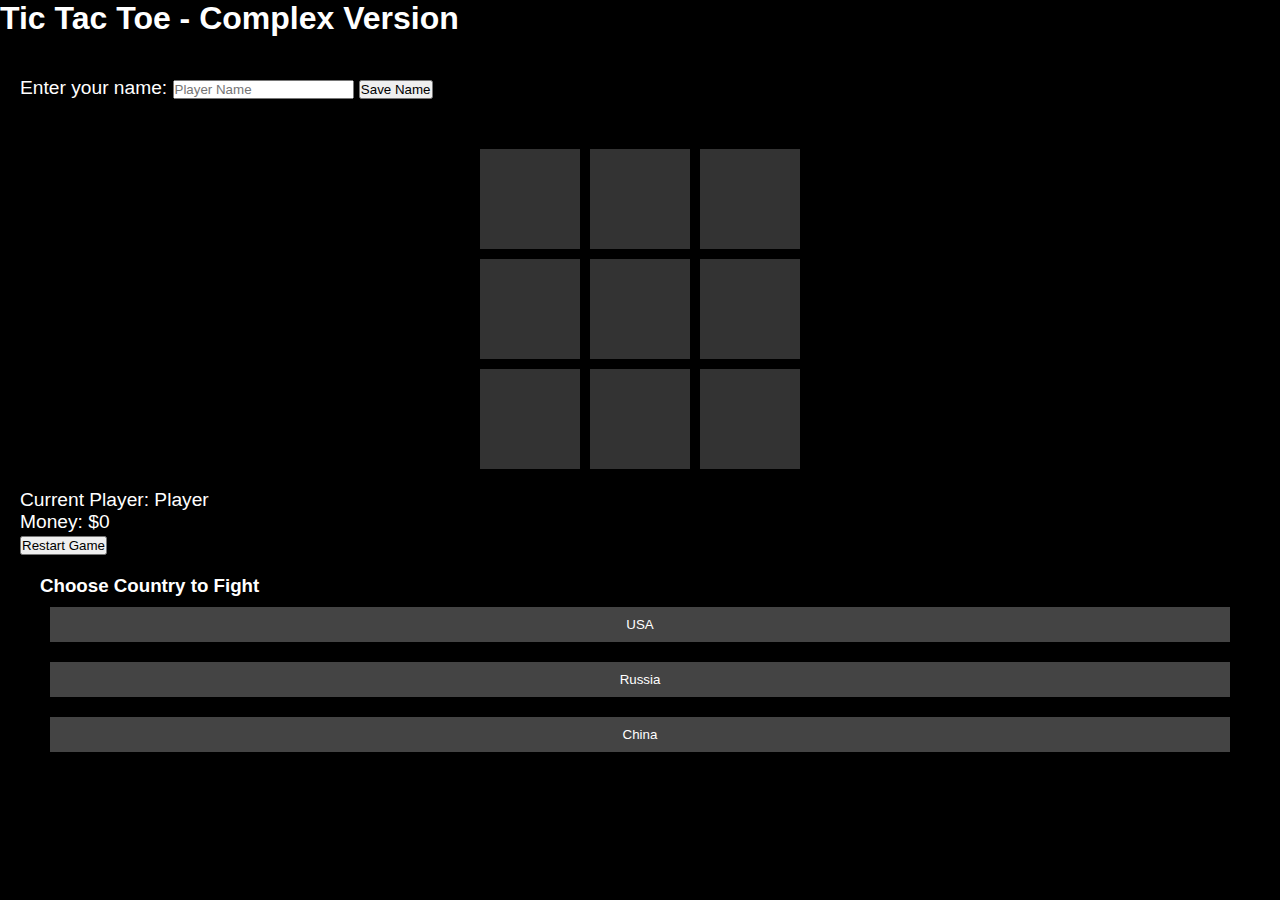
==== TicTacToe/index.html @ 37486c2c "Update index.html" ====
<!DOCTYPE html>
<html lang="en">
<head>
  <meta charset="UTF-8" />
  <meta name="viewport" content="width=device-width, initial-scale=1.0" />
  <title>Tic Tac Toe - Complex Version</title>
  <style>
    * { margin: 0; padding: 0; box-sizing: border-box; font-family: Arial, sans-serif; }
    body { background: black; color: white; display: flex; flex-direction: column; }
    .game-container { 
      overflow: auto; 
      height: 80vh; /* To allow scrolling */
      padding: 20px;
    }
    .board { 
      display: grid; 
      grid-template-columns: repeat(3, 100px); 
      grid-gap: 10px; 
      justify-content: center; 
      margin-top: 50px; 
    }
    .cell { 
      width: 100px; 
      height: 100px; 
      background: #333; 
      display: flex; 
      align-items: center; 
      justify-content: center; 
      font-size: 2em; 
      cursor: pointer; 
    }
    .cell:hover { background: #555; }
    .info { margin-top: 20px; font-size: 1.2em; }
    .shop { margin-top: 20px; }
    .shop button { margin: 10px; padding: 10px; background: #444; color: white; border: none; cursor: pointer; }
    .shop button:hover { background: #666; }
    .countries { display: flex; flex-direction: column; margin: 20px; }
    .country-btn { padding: 10px; margin: 10px; background: #444; color: white; border: none; cursor: pointer; }
    .country-btn:hover { background: #666; }
    .heist { margin-top: 30px; padding: 10px; border: 2px solid #444; }
    .heist h3 { font-size: 1.5em; margin-bottom: 10px; }
    .heist label { display: block; margin-top: 10px; }
    .heist input, .heist select { margin-top: 5px; padding: 5px; width: 200px; }
    .heist button { margin-top: 15px; padding: 10px; background: #444; color: white; border: none; cursor: pointer; }
    .heist button:hover { background: #666; }
    .heist p { margin-top: 10px; font-size: 1.2em; }
  </style>
</head>
<body>
  <div>
    <h1>Tic Tac Toe - Complex Version</h1>
  </div>
  <div class="game-container">
    <!-- Player info area -->
    <div class="info">
      <label for="playerName">Enter your name: </label>
      <input type="text" id="playerName" placeholder="Player Name" />
      <button id="saveNameButton">Save Name</button>
      <p id="nameConfirmation"></p>
      <p id="playerDisplay"></p>
    </div>

    <!-- Game board -->
    <div class="board">
      <div class="cell" onclick="handlePlayerMove(0)"></div>
      <div class="cell" onclick="handlePlayerMove(1)"></div>
      <div class="cell" onclick="handlePlayerMove(2)"></div>
      <div class="cell" onclick="handlePlayerMove(3)"></div>
      <div class="cell" onclick="handlePlayerMove(4)"></div>
      <div class="cell" onclick="handlePlayerMove(5)"></div>
      <div class="cell" onclick="handlePlayerMove(6)"></div>
      <div class="cell" onclick="handlePlayerMove(7)"></div>
      <div class="cell" onclick="handlePlayerMove(8)"></div>
    </div>

    <div class="info">
      <p>Current Player: <span id="currentPlayer">Player</span></p>
      <p>Money: $<span id="money">0</span></p>
      <button id="restartButton">Restart Game</button>
    </div>

    <!-- Country selection -->
    <div class="countries">
      <h3>Choose Country to Fight</h3>
      <button class="country-btn" onclick="startFight('USA', 10)">USA</button>
      <button class="country-btn" onclick="startFight('Russia', 8)">Russia</button>
      <button class="country-btn" onclick="startFight('China', 9)">China</button>
      <button class="country-btn" onclick="startFight('Brazil', 5)">Brazil</button>
      <button class="country-btn" onclick="startFight('India', 6)">India</button>
      <button class="country-btn" onclick="startFight('Germany', 7)">Germany</button>
      <button class="country-btn" onclick="startFight('Canada', 6)">Canada</button>
      <button class="country-btn" onclick="startFight('Australia', 4)">Australia</button>
      <button class="country-btn" onclick="startFight('Nigeria', 3)">Nigeria</button>
      <button class="country-btn" onclick="startFight('Mexico', 5)">Mexico</button>
    </div>

    <!-- Shop area -->
    <div class="shop">
      <h3>Shop</h3>
      <button onclick="buyShape('square')">Buy Square Shape ($10)</button>
      <button onclick="buyShape('triangle')">Buy Triangle Shape ($15)</button>
    </div>
    
    <!-- Heist minigame area -->
    <div class="heist">
      <h3>Heist Minigame</h3>
      <p>Set your heist parameters and try your luck!</p>
      <label for="heistBudget">Budget ($):</label>
      <input type="number" id="heistBudget" placeholder="Enter budget" />
      
      <label for="heistVehicle">Vehicle:</label>
      <select id="heistVehicle">
        <option value="Car">Car</option>
        <option value="Motorcycle">Motorcycle</option>
        <option value="Van">Van</option>
        <option value="Helicopter">Helicopter</option>
      </select>
      
      <label for="heistLocation">Location:</label>
      <select id="heistLocation">
        <option value="Bank">Bank</option>
        <option value="Casino">Casino</option>
        <option value="Museum">Museum</option>
        <option value="Jewelry Store">Jewelry Store</option>
      </select>
      
      <label for="heistWeapon">Weapon:</label>
      <select id="heistWeapon">
        <option value="Pistol">Pistol</option>
        <option value="Shotgun">Shotgun</option>
        <option value="Rifle">Rifle</option>
        <option value="None">None</option>
      </select>
      
      <label for="heistDisguise">Disguise:</label>
      <select id="heistDisguise">
        <option value="Mask">Mask</option>
        <option value="Suit">Suit</option>
        <option value="Casual">Casual</option>
        <option value="None">None</option>
      </select>
      
      <label for="heistGadget">Choose a Gadget:</label>
<select id="heistGadget">
  <option value="Hacking Device">Hacking Device</option>
  <option value="EMP">EMP</option>
  <option value="Grappling Hook">Grappling Hook</option>
  <option value="Smoke Bomb">Smoke Bomb</option>
</select>

      <button id="attemptHeistButton">Attempt Heist</button>
      <p id="heistResult"></p>
    </div>
  </div>

  <script src="game.js"></script>
</body>
</html>
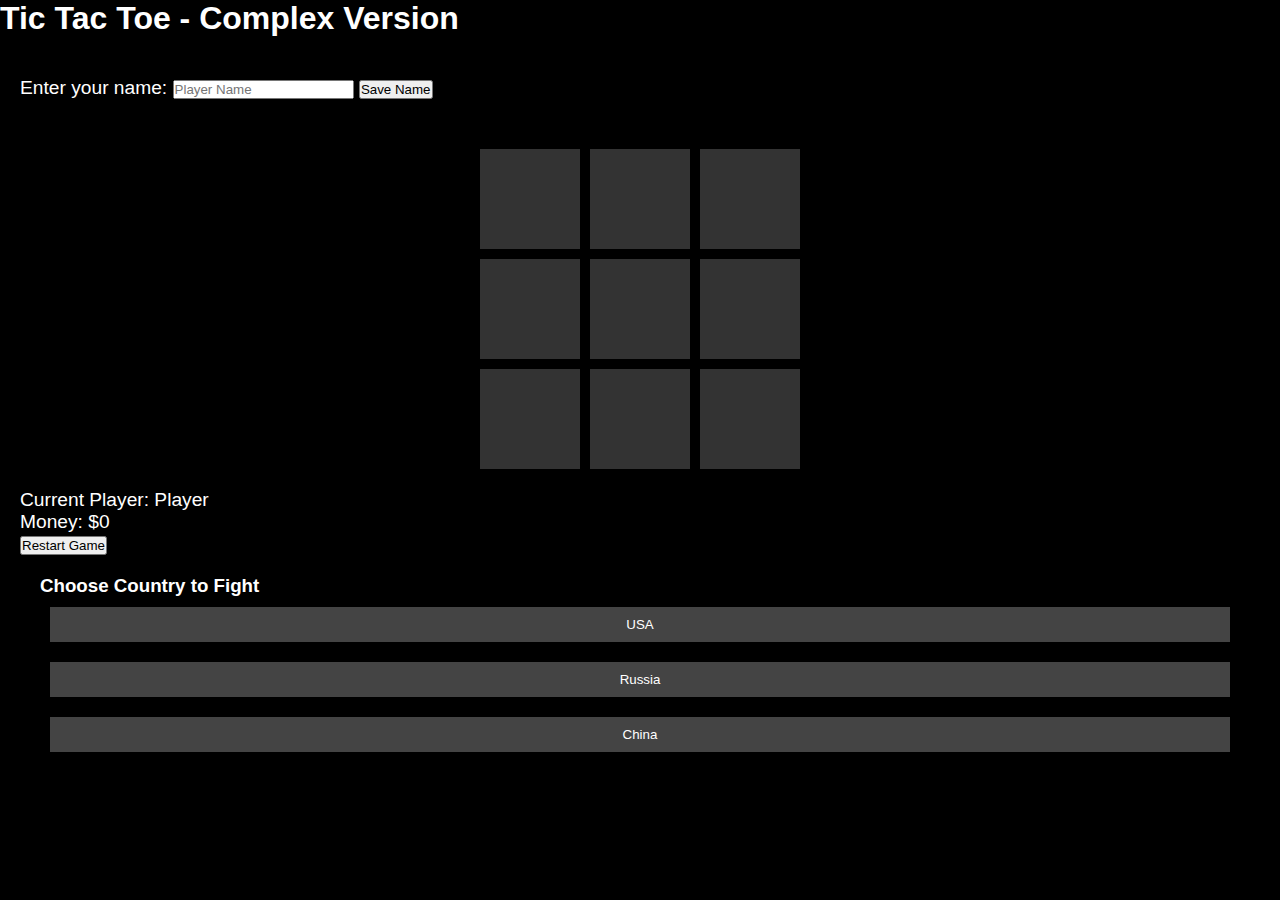
==== commit 6f7a2683: "Update index.html" ====
--- a/TicTacToe/index.html
+++ b/TicTacToe/index.html
@@ -3,8 +3,9 @@
 <head>
   <meta charset="UTF-8" />
   <meta name="viewport" content="width=device-width, initial-scale=1.0" />
-  <title>Tic Tac Toe - Complex Version</title>
+  <title>Ticked Tacked Toed</title>
   <style>
+    /* Basic styling – feel free to customize */
     * { margin: 0; padding: 0; box-sizing: border-box; font-family: Arial, sans-serif; }
     body { background: black; color: white; display: flex; flex-direction: column; }
     .game-container { 
@@ -31,12 +32,16 @@
     }
     .cell:hover { background: #555; }
     .info { margin-top: 20px; font-size: 1.2em; }
-    .shop { margin-top: 20px; }
-    .shop button { margin: 10px; padding: 10px; background: #444; color: white; border: none; cursor: pointer; }
-    .shop button:hover { background: #666; }
+    .shop, .alliance-shop { margin-top: 20px; }
+    .shop button, .alliance-shop button { margin: 10px; padding: 10px; background: #444; color: white; border: none; cursor: pointer; }
+    .shop button:hover, .alliance-shop button:hover { background: #666; }
     .countries { display: flex; flex-direction: column; margin: 20px; }
     .country-btn { padding: 10px; margin: 10px; background: #444; color: white; border: none; cursor: pointer; }
     .country-btn:hover { background: #666; }
+    .diplomacy { margin-top: 20px; border: 2px solid #444; padding: 10px; }
+    .diplomacy label, .diplomacy select, .diplomacy input, .diplomacy button { margin-top: 5px; display: block; }
+    .diplomacy button { padding: 10px; background: #444; color: white; border: none; cursor: pointer; }
+    .diplomacy button:hover { background: #666; }
     .heist { margin-top: 30px; padding: 10px; border: 2px solid #444; }
     .heist h3 { font-size: 1.5em; margin-bottom: 10px; }
     .heist label { display: block; margin-top: 10px; }
@@ -44,6 +49,7 @@
     .heist button { margin-top: 15px; padding: 10px; background: #444; color: white; border: none; cursor: pointer; }
     .heist button:hover { background: #666; }
     .heist p { margin-top: 10px; font-size: 1.2em; }
+    .relations { margin-top: 20px; border: 2px solid #444; padding: 10px; }
   </style>
 </head>
 <body>
@@ -51,16 +57,16 @@
     <h1>Tic Tac Toe - Complex Version</h1>
   </div>
   <div class="game-container">
-    <!-- Player info area -->
+    <!-- Player Info -->
     <div class="info">
-      <label for="playerName">Enter your name: </label>
+      <label for="playerName">Enter your name:</label>
       <input type="text" id="playerName" placeholder="Player Name" />
       <button id="saveNameButton">Save Name</button>
       <p id="nameConfirmation"></p>
       <p id="playerDisplay"></p>
     </div>
 
-    <!-- Game board -->
+    <!-- Game Board -->
     <div class="board">
       <div class="cell" onclick="handlePlayerMove(0)"></div>
       <div class="cell" onclick="handlePlayerMove(1)"></div>
@@ -79,7 +85,7 @@
       <button id="restartButton">Restart Game</button>
     </div>
 
-    <!-- Country selection -->
+    <!-- Country Selection (Expanded) -->
     <div class="countries">
       <h3>Choose Country to Fight</h3>
       <button class="country-btn" onclick="startFight('USA', 10)">USA</button>
@@ -92,67 +98,127 @@
       <button class="country-btn" onclick="startFight('Australia', 4)">Australia</button>
       <button class="country-btn" onclick="startFight('Nigeria', 3)">Nigeria</button>
       <button class="country-btn" onclick="startFight('Mexico', 5)">Mexico</button>
-    </div>
-
-    <!-- Shop area -->
-    <div class="shop">
-      <h3>Shop</h3>
-      <button onclick="buyShape('square')">Buy Square Shape ($10)</button>
-      <button onclick="buyShape('triangle')">Buy Triangle Shape ($15)</button>
-    </div>
-    
-    <!-- Heist minigame area -->
+      <button class="country-btn" onclick="startFight('UK', 8)">UK</button>
+      <button class="country-btn" onclick="startFight('France', 7)">France</button>
+      <button class="country-btn" onclick="startFight('Japan', 9)">Japan</button>
+      <button class="country-btn" onclick="startFight('South Korea', 8)">South Korea</button>
+    </div>
+
+    <!-- Diplomacy Section -->
+    <div class="diplomacy">
+      <h3>Diplomacy</h3>
+      <label for="diplomacyCountry">Select Country:</label>
+      <select id="diplomacyCountry">
+        <option value="USA">USA</option>
+        <option value="Russia">Russia</option>
+        <option value="China">China</option>
+        <option value="Brazil">Brazil</option>
+        <option value="India">India</option>
+        <option value="Germany">Germany</option>
+        <option value="Canada">Canada</option>
+        <option value="Australia">Australia</option>
+        <option value="Nigeria">Nigeria</option>
+        <option value="Mexico">Mexico</option>
+        <option value="UK">UK</option>
+        <option value="France">France</option>
+        <option value="Japan">Japan</option>
+        <option value="South Korea">South Korea</option>
+        <option value="Italy">Italy</option>
+        <option value="Spain">Spain</option>
+        <option value="Turkey">Turkey</option>
+        <option value="South Africa">South Africa</option>
+      </select>
+      <label for="diplomacyAmount">Amount to Send:</label>
+      <input type="number" id="diplomacyAmount" placeholder="Enter amount" />
+      <button id="sendDiplomacyButton">Send Money</button>
+      <p id="diplomacyResult"></p>
+    </div>
+
+    <!-- Country Relations Display -->
+    <div class="relations">
+      <h3>Country Relations</h3>
+      <div id="relationsDisplay"></div>
+    </div>
+
+    <!-- Alliance Shop Section -->
+    <div class="alliance-shop">
+      <h3>Alliance Upgrades</h3>
+      <button onclick="buyUpgrade('Spy Drone')">Buy Spy Drone ($50)</button>
+      <button onclick="buyUpgrade('Cyber Warfare')">Buy Cyber Warfare Upgrade ($100)</button>
+      <button onclick="buyUpgrade('Diplomatic Immunity')">Buy Diplomatic Immunity ($150)</button>
+      <button onclick="buyUpgrade('Nuclear Option')">Buy Nuclear Option ($200)</button>
+      <div id="upgradeResult"></div>
+    </div>
+
+    <!-- Heist Minigame Area -->
     <div class="heist">
       <h3>Heist Minigame</h3>
       <p>Set your heist parameters and try your luck!</p>
       <label for="heistBudget">Budget ($):</label>
       <input type="number" id="heistBudget" placeholder="Enter budget" />
-      
       <label for="heistVehicle">Vehicle:</label>
       <select id="heistVehicle">
         <option value="Car">Car</option>
         <option value="Motorcycle">Motorcycle</option>
         <option value="Van">Van</option>
         <option value="Helicopter">Helicopter</option>
-      </select>
-      
+        <option value="Banana Car">Banana Car</option>
+        <option value="Rickshaw">Rickshaw</option>
+        <option value="Hoverboard">Hoverboard</option>
+        <option value="Spaceship">Spaceship</option>
+      </select>
       <label for="heistLocation">Location:</label>
       <select id="heistLocation">
         <option value="Bank">Bank</option>
         <option value="Casino">Casino</option>
         <option value="Museum">Museum</option>
         <option value="Jewelry Store">Jewelry Store</option>
-      </select>
-      
+        <option value="Ice Cream Parlor">Ice Cream Parlor</option>
+        <option value="Candy Factory">Candy Factory</option>
+        <option value="Roller Disco">Roller Disco</option>
+        <option value="Secret Lair">Secret Lair</option>
+      </select>
       <label for="heistWeapon">Weapon:</label>
       <select id="heistWeapon">
         <option value="Pistol">Pistol</option>
         <option value="Shotgun">Shotgun</option>
         <option value="Rifle">Rifle</option>
         <option value="None">None</option>
-      </select>
-      
+        <option value="Rubber Chicken">Rubber Chicken</option>
+        <option value="Water Gun">Water Gun</option>
+        <option value="Banana Peel">Banana Peel</option>
+        <option value="Feather Duster">Feather Duster</option>
+      </select>
       <label for="heistDisguise">Disguise:</label>
       <select id="heistDisguise">
         <option value="Mask">Mask</option>
         <option value="Suit">Suit</option>
         <option value="Casual">Casual</option>
         <option value="None">None</option>
-      </select>
-      
+        <option value="Giant Chicken Costume">Giant Chicken Costume</option>
+        <option value="Clown Outfit">Clown Outfit</option>
+        <option value="Zombie Costume">Zombie Costume</option>
+        <option value="SpongeBob Costume">SpongeBob Costume</option>
+      </select>
       <label for="heistGadget">Choose a Gadget:</label>
-<select id="heistGadget">
-  <option value="Hacking Device">Hacking Device</option>
-  <option value="EMP">EMP</option>
-  <option value="Grappling Hook">Grappling Hook</option>
-  <option value="Smoke Bomb">Smoke Bomb</option>
-</select>
-
+      <select id="heistGadget">
+        <option value="Hacking Device">Hacking Device</option>
+        <option value="EMP">EMP</option>
+        <option value="Grappling Hook">Grappling Hook</option>
+        <option value="Smoke Bomb">Smoke Bomb</option>
+        <option value="Silly String">Silly String</option>
+        <option value="Whoopee Cushion">Whoopee Cushion</option>
+        <option value="Exploding Cake">Exploding Cake</option>
+        <option value="Magic Wand">Magic Wand</option>
+      </select>
       <button id="attemptHeistButton">Attempt Heist</button>
       <p id="heistResult"></p>
     </div>
   </div>
 
+  <!-- Load the core game logic first, then the alliance/diplomacy system -->
   <script src="game.js"></script>
+  <script src="alliance.js"></script>
 </body>
 </html>
+
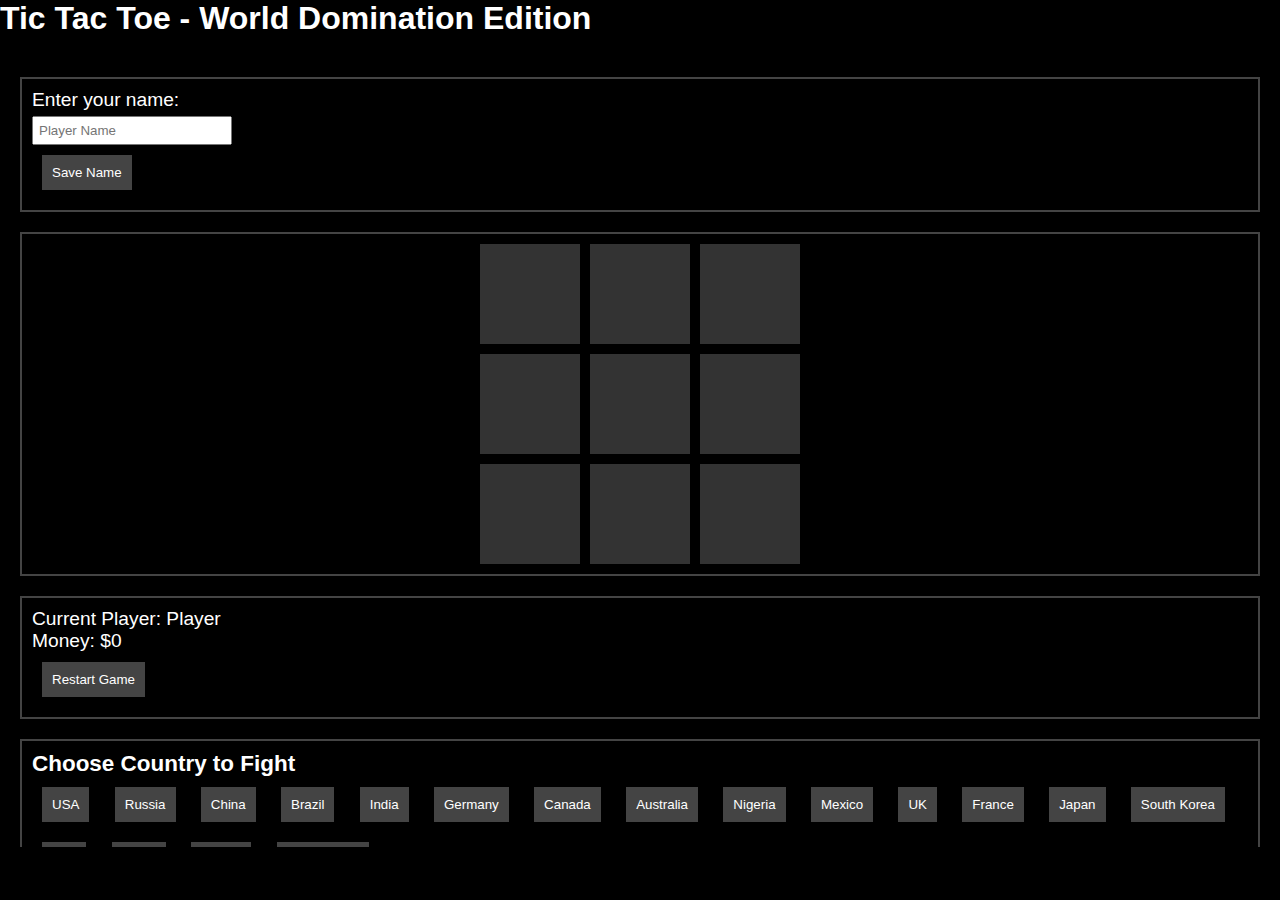
==== commit 40c09d23: "Update index.html" ====
--- a/TicTacToe/index.html
+++ b/TicTacToe/index.html
@@ -5,12 +5,12 @@
   <meta name="viewport" content="width=device-width, initial-scale=1.0" />
   <title>Ticked Tacked Toed</title>
   <style>
-    /* Basic styling – feel free to customize */
+    /* Basic styling – tweak as desired */
     * { margin: 0; padding: 0; box-sizing: border-box; font-family: Arial, sans-serif; }
     body { background: black; color: white; display: flex; flex-direction: column; }
     .game-container { 
       overflow: auto; 
-      height: 80vh; /* To allow scrolling */
+      height: 90vh; 
       padding: 20px;
     }
     .board { 
@@ -31,34 +31,21 @@
       cursor: pointer; 
     }
     .cell:hover { background: #555; }
-    .info { margin-top: 20px; font-size: 1.2em; }
-    .shop, .alliance-shop { margin-top: 20px; }
-    .shop button, .alliance-shop button { margin: 10px; padding: 10px; background: #444; color: white; border: none; cursor: pointer; }
-    .shop button:hover, .alliance-shop button:hover { background: #666; }
-    .countries { display: flex; flex-direction: column; margin: 20px; }
-    .country-btn { padding: 10px; margin: 10px; background: #444; color: white; border: none; cursor: pointer; }
-    .country-btn:hover { background: #666; }
-    .diplomacy { margin-top: 20px; border: 2px solid #444; padding: 10px; }
-    .diplomacy label, .diplomacy select, .diplomacy input, .diplomacy button { margin-top: 5px; display: block; }
-    .diplomacy button { padding: 10px; background: #444; color: white; border: none; cursor: pointer; }
-    .diplomacy button:hover { background: #666; }
-    .heist { margin-top: 30px; padding: 10px; border: 2px solid #444; }
-    .heist h3 { font-size: 1.5em; margin-bottom: 10px; }
-    .heist label { display: block; margin-top: 10px; }
-    .heist input, .heist select { margin-top: 5px; padding: 5px; width: 200px; }
-    .heist button { margin-top: 15px; padding: 10px; background: #444; color: white; border: none; cursor: pointer; }
-    .heist button:hover { background: #666; }
-    .heist p { margin-top: 10px; font-size: 1.2em; }
-    .relations { margin-top: 20px; border: 2px solid #444; padding: 10px; }
+    .info, .section { margin-top: 20px; font-size: 1.2em; }
+    .section { border: 2px solid #444; padding: 10px; }
+    button { margin: 10px; padding: 10px; background: #444; color: white; border: none; cursor: pointer; }
+    button:hover { background: #666; }
+    select, input[type="number"], input[type="text"] { margin-top: 5px; padding: 5px; width: 200px; display: block; }
+    ul { list-style: none; }
   </style>
 </head>
 <body>
   <div>
-    <h1>Tic Tac Toe - Complex Version</h1>
+    <h1>Tic Tac Toe - World Domination Edition</h1>
   </div>
   <div class="game-container">
     <!-- Player Info -->
-    <div class="info">
+    <div class="section info">
       <label for="playerName">Enter your name:</label>
       <input type="text" id="playerName" placeholder="Player Name" />
       <button id="saveNameButton">Save Name</button>
@@ -66,8 +53,8 @@
       <p id="playerDisplay"></p>
     </div>
 
-    <!-- Game Board -->
-    <div class="board">
+    <!-- Core Game Board -->
+    <div class="section board" id="gameBoardSection">
       <div class="cell" onclick="handlePlayerMove(0)"></div>
       <div class="cell" onclick="handlePlayerMove(1)"></div>
       <div class="cell" onclick="handlePlayerMove(2)"></div>
@@ -78,16 +65,16 @@
       <div class="cell" onclick="handlePlayerMove(7)"></div>
       <div class="cell" onclick="handlePlayerMove(8)"></div>
     </div>
-
-    <div class="info">
+    <div class="section info">
       <p>Current Player: <span id="currentPlayer">Player</span></p>
       <p>Money: $<span id="money">0</span></p>
       <button id="restartButton">Restart Game</button>
     </div>
 
-    <!-- Country Selection (Expanded) -->
-    <div class="countries">
+    <!-- Expanded Country Selection -->
+    <div class="section countries">
       <h3>Choose Country to Fight</h3>
+      <!-- (All extended countries available) -->
       <button class="country-btn" onclick="startFight('USA', 10)">USA</button>
       <button class="country-btn" onclick="startFight('Russia', 8)">Russia</button>
       <button class="country-btn" onclick="startFight('China', 9)">China</button>
@@ -102,13 +89,18 @@
       <button class="country-btn" onclick="startFight('France', 7)">France</button>
       <button class="country-btn" onclick="startFight('Japan', 9)">Japan</button>
       <button class="country-btn" onclick="startFight('South Korea', 8)">South Korea</button>
+      <button class="country-btn" onclick="startFight('Italy', 7)">Italy</button>
+      <button class="country-btn" onclick="startFight('Spain', 6)">Spain</button>
+      <button class="country-btn" onclick="startFight('Turkey', 7)">Turkey</button>
+      <button class="country-btn" onclick="startFight('South Africa', 4)">South Africa</button>
     </div>
 
     <!-- Diplomacy Section -->
-    <div class="diplomacy">
+    <div class="section diplomacy">
       <h3>Diplomacy</h3>
       <label for="diplomacyCountry">Select Country:</label>
       <select id="diplomacyCountry">
+        <!-- Options match extended countries -->
         <option value="USA">USA</option>
         <option value="Russia">Russia</option>
         <option value="China">China</option>
@@ -134,24 +126,70 @@
       <p id="diplomacyResult"></p>
     </div>
 
-    <!-- Country Relations Display -->
-    <div class="relations">
-      <h3>Country Relations</h3>
-      <div id="relationsDisplay"></div>
-    </div>
-
-    <!-- Alliance Shop Section -->
-    <div class="alliance-shop">
+    <!-- Form Alliance Section -->
+    <div class="section alliances">
+      <h3>Form Alliance</h3>
+      <label for="formAllianceCountry">Select Country to Ally With:</label>
+      <select id="formAllianceCountry">
+        <!-- Options as above -->
+        <option value="USA">USA</option>
+        <option value="Russia">Russia</option>
+        <option value="China">China</option>
+        <option value="Brazil">Brazil</option>
+        <option value="India">India</option>
+        <option value="Germany">Germany</option>
+        <option value="Canada">Canada</option>
+        <option value="Australia">Australia</option>
+        <option value="Nigeria">Nigeria</option>
+        <option value="Mexico">Mexico</option>
+        <option value="UK">UK</option>
+        <option value="France">France</option>
+        <option value="Japan">Japan</option>
+        <option value="South Korea">South Korea</option>
+        <option value="Italy">Italy</option>
+        <option value="Spain">Spain</option>
+        <option value="Turkey">Turkey</option>
+        <option value="South Africa">South Africa</option>
+      </select>
+      <button onclick="formAlliance(document.getElementById('formAllianceCountry').value)">Form Alliance</button>
+      <p id="allianceFormResult"></p>
+      <h4>Your Alliances:</h4>
+      <div id="playerAlliancesDisplay"></div>
+    </div>
+
+    <!-- Alliance Overview -->
+    <div class="section alliances">
+      <h3>Alliance Overview</h3>
+      <div id="alliancesDisplay"></div>
+    </div>
+
+    <!-- Alliance War Section -->
+    <div class="section alliance-war">
+      <h3>Start Alliance War</h3>
+      <label for="warAlliance">Select Alliance:</label>
+      <select id="warAlliance">
+        <option value="Western Alliance">Western Alliance</option>
+        <option value="Eastern Bloc">Eastern Bloc</option>
+        <option value="Mediterranean Union">Mediterranean Union</option>
+        <option value="Asia-Pacific">Asia-Pacific</option>
+        <option value="African Coalition">African Coalition</option>
+      </select>
+      <button onclick="startAllianceWar(document.getElementById('warAlliance').value)">Start War</button>
+      <p id="warResult"></p>
+    </div>
+
+    <!-- Alliance Upgrade Shop -->
+    <div class="section alliance-shop">
       <h3>Alliance Upgrades</h3>
-      <button onclick="buyUpgrade('Spy Drone')">Buy Spy Drone ($50)</button>
-      <button onclick="buyUpgrade('Cyber Warfare')">Buy Cyber Warfare Upgrade ($100)</button>
-      <button onclick="buyUpgrade('Diplomatic Immunity')">Buy Diplomatic Immunity ($150)</button>
-      <button onclick="buyUpgrade('Nuclear Option')">Buy Nuclear Option ($200)</button>
+      <button onclick="buyUpgrade('Spy Drone')">Buy Spy Drone ($5000)</button>
+      <button onclick="buyUpgrade('Cyber Warfare')">Buy Cyber Warfare Upgrade ($10000)</button>
+      <button onclick="buyUpgrade('Diplomatic Immunity')">Buy Diplomatic Immunity ($15000)</button>
+      <button onclick="buyUpgrade('Nuke')">Buy Nuke ($20000)</button>
       <div id="upgradeResult"></div>
     </div>
 
-    <!-- Heist Minigame Area -->
-    <div class="heist">
+    <!-- Heist Minigame -->
+    <div class="section heist">
       <h3>Heist Minigame</h3>
       <p>Set your heist parameters and try your luck!</p>
       <label for="heistBudget">Budget ($):</label>
@@ -216,9 +254,8 @@
     </div>
   </div>
 
-  <!-- Load the core game logic first, then the alliance/diplomacy system -->
+  <!-- Load core game then alliance system -->
   <script src="game.js"></script>
   <script src="alliance.js"></script>
 </body>
 </html>
-
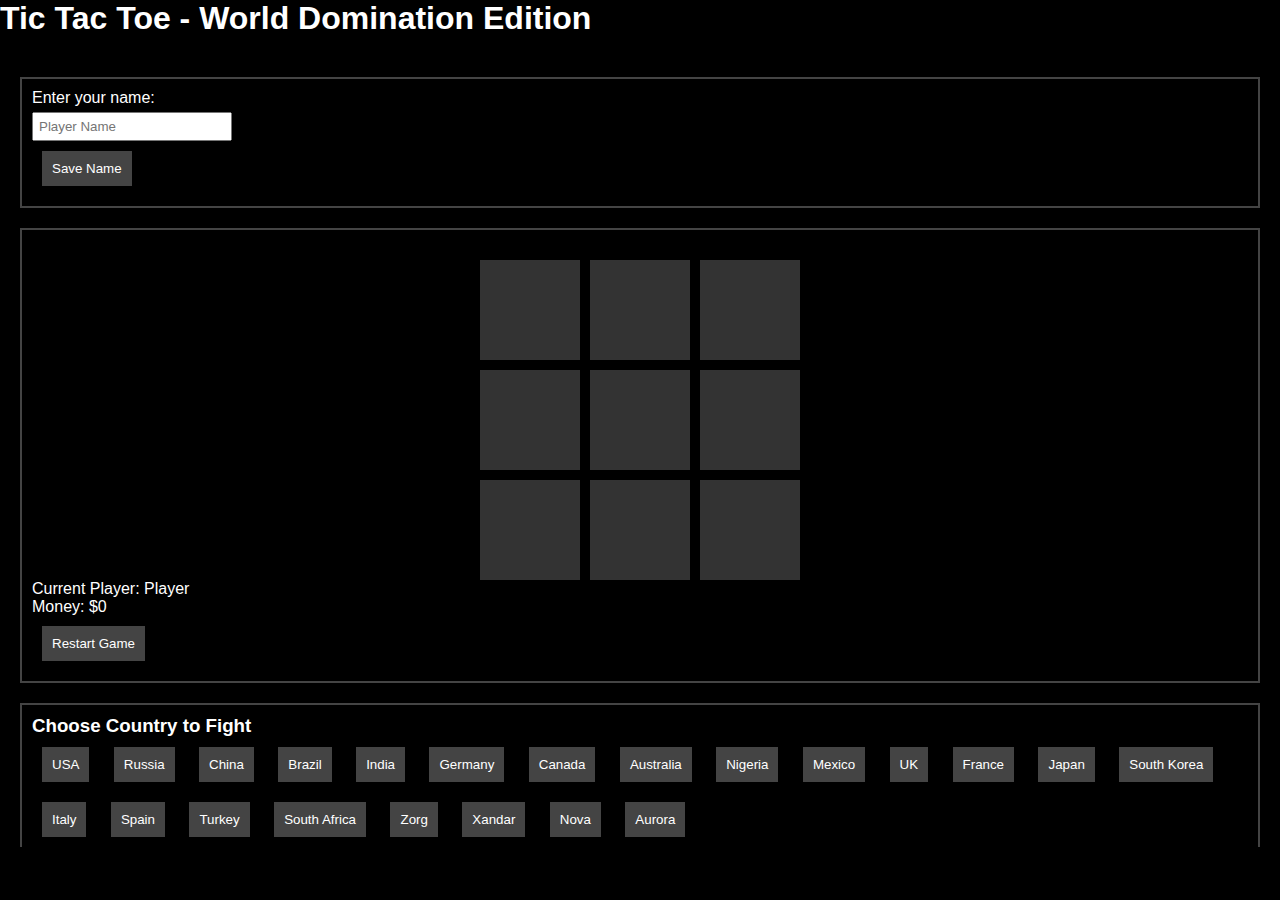
==== commit ce2257cf: "Update index.html" ====
--- a/TicTacToe/index.html
+++ b/TicTacToe/index.html
@@ -3,7 +3,7 @@
 <head>
   <meta charset="UTF-8" />
   <meta name="viewport" content="width=device-width, initial-scale=1.0" />
-  <title>Ticked Tacked Toed</title>
+  <title>Ticked Tacked Toed - World Domination Edition</title>
   <style>
     /* Basic styling – tweak as desired */
     * { margin: 0; padding: 0; box-sizing: border-box; font-family: Arial, sans-serif; }
@@ -13,12 +13,13 @@
       height: 90vh; 
       padding: 20px;
     }
+    .section { margin-top: 20px; padding: 10px; border: 2px solid #444; }
     .board { 
       display: grid; 
       grid-template-columns: repeat(3, 100px); 
       grid-gap: 10px; 
       justify-content: center; 
-      margin-top: 50px; 
+      margin-top: 20px; 
     }
     .cell { 
       width: 100px; 
@@ -31,8 +32,6 @@
       cursor: pointer; 
     }
     .cell:hover { background: #555; }
-    .info, .section { margin-top: 20px; font-size: 1.2em; }
-    .section { border: 2px solid #444; padding: 10px; }
     button { margin: 10px; padding: 10px; background: #444; color: white; border: none; cursor: pointer; }
     button:hover { background: #666; }
     select, input[type="number"], input[type="text"] { margin-top: 5px; padding: 5px; width: 200px; display: block; }
@@ -45,7 +44,7 @@
   </div>
   <div class="game-container">
     <!-- Player Info -->
-    <div class="section info">
+    <div class="section" id="playerInfo">
       <label for="playerName">Enter your name:</label>
       <input type="text" id="playerName" placeholder="Player Name" />
       <button id="saveNameButton">Save Name</button>
@@ -54,27 +53,29 @@
     </div>
 
     <!-- Core Game Board -->
-    <div class="section board" id="gameBoardSection">
-      <div class="cell" onclick="handlePlayerMove(0)"></div>
-      <div class="cell" onclick="handlePlayerMove(1)"></div>
-      <div class="cell" onclick="handlePlayerMove(2)"></div>
-      <div class="cell" onclick="handlePlayerMove(3)"></div>
-      <div class="cell" onclick="handlePlayerMove(4)"></div>
-      <div class="cell" onclick="handlePlayerMove(5)"></div>
-      <div class="cell" onclick="handlePlayerMove(6)"></div>
-      <div class="cell" onclick="handlePlayerMove(7)"></div>
-      <div class="cell" onclick="handlePlayerMove(8)"></div>
-    </div>
-    <div class="section info">
-      <p>Current Player: <span id="currentPlayer">Player</span></p>
-      <p>Money: $<span id="money">0</span></p>
-      <button id="restartButton">Restart Game</button>
+    <div class="section" id="gameBoardSection">
+      <div class="board">
+        <div class="cell" onclick="handlePlayerMove(0)"></div>
+        <div class="cell" onclick="handlePlayerMove(1)"></div>
+        <div class="cell" onclick="handlePlayerMove(2)"></div>
+        <div class="cell" onclick="handlePlayerMove(3)"></div>
+        <div class="cell" onclick="handlePlayerMove(4)"></div>
+        <div class="cell" onclick="handlePlayerMove(5)"></div>
+        <div class="cell" onclick="handlePlayerMove(6)"></div>
+        <div class="cell" onclick="handlePlayerMove(7)"></div>
+        <div class="cell" onclick="handlePlayerMove(8)"></div>
+      </div>
+      <div class="info">
+        <p>Current Player: <span id="currentPlayer">Player</span></p>
+        <p>Money: $<span id="money">0</span></p>
+        <button id="restartButton">Restart Game</button>
+      </div>
     </div>
 
     <!-- Expanded Country Selection -->
-    <div class="section countries">
+    <div class="section" id="countrySelection">
       <h3>Choose Country to Fight</h3>
-      <!-- (All extended countries available) -->
+      <!-- Real-life countries -->
       <button class="country-btn" onclick="startFight('USA', 10)">USA</button>
       <button class="country-btn" onclick="startFight('Russia', 8)">Russia</button>
       <button class="country-btn" onclick="startFight('China', 9)">China</button>
@@ -93,10 +94,15 @@
       <button class="country-btn" onclick="startFight('Spain', 6)">Spain</button>
       <button class="country-btn" onclick="startFight('Turkey', 7)">Turkey</button>
       <button class="country-btn" onclick="startFight('South Africa', 4)">South Africa</button>
+      <!-- Fictional countries -->
+      <button class="country-btn" onclick="startFight('Zorg', 9)">Zorg</button>
+      <button class="country-btn" onclick="startFight('Xandar', 8)">Xandar</button>
+      <button class="country-btn" onclick="startFight('Nova', 7)">Nova</button>
+      <button class="country-btn" onclick="startFight('Aurora', 6)">Aurora</button>
     </div>
 
     <!-- Diplomacy Section -->
-    <div class="section diplomacy">
+    <div class="section" id="diplomacy">
       <h3>Diplomacy</h3>
       <label for="diplomacyCountry">Select Country:</label>
       <select id="diplomacyCountry">
@@ -119,6 +125,10 @@
         <option value="Spain">Spain</option>
         <option value="Turkey">Turkey</option>
         <option value="South Africa">South Africa</option>
+        <option value="Zorg">Zorg</option>
+        <option value="Xandar">Xandar</option>
+        <option value="Nova">Nova</option>
+        <option value="Aurora">Aurora</option>
       </select>
       <label for="diplomacyAmount">Amount to Send:</label>
       <input type="number" id="diplomacyAmount" placeholder="Enter amount" />
@@ -127,7 +137,7 @@
     </div>
 
     <!-- Form Alliance Section -->
-    <div class="section alliances">
+    <div class="section" id="formAlliance">
       <h3>Form Alliance</h3>
       <label for="formAllianceCountry">Select Country to Ally With:</label>
       <select id="formAllianceCountry">
@@ -150,6 +160,10 @@
         <option value="Spain">Spain</option>
         <option value="Turkey">Turkey</option>
         <option value="South Africa">South Africa</option>
+        <option value="Zorg">Zorg</option>
+        <option value="Xandar">Xandar</option>
+        <option value="Nova">Nova</option>
+        <option value="Aurora">Aurora</option>
       </select>
       <button onclick="formAlliance(document.getElementById('formAllianceCountry').value)">Form Alliance</button>
       <p id="allianceFormResult"></p>
@@ -157,39 +171,49 @@
       <div id="playerAlliancesDisplay"></div>
     </div>
 
-    <!-- Alliance Overview -->
-    <div class="section alliances">
+    <!-- Alliance Overview Section -->
+    <div class="section" id="allianceOverview">
       <h3>Alliance Overview</h3>
       <div id="alliancesDisplay"></div>
     </div>
 
     <!-- Alliance War Section -->
-    <div class="section alliance-war">
+    <div class="section" id="allianceWar">
       <h3>Start Alliance War</h3>
       <label for="warAlliance">Select Alliance:</label>
       <select id="warAlliance">
-        <option value="Western Alliance">Western Alliance</option>
-        <option value="Eastern Bloc">Eastern Bloc</option>
-        <option value="Mediterranean Union">Mediterranean Union</option>
-        <option value="Asia-Pacific">Asia-Pacific</option>
-        <option value="African Coalition">African Coalition</option>
+        <option value="Western Alliance">Western Alliance (USA, UK, France, Germany, Canada, Australia)</option>
+        <option value="Eastern Bloc">Eastern Bloc (Russia, China, India, Brazil, Mexico)</option>
+        <option value="Mediterranean Union">Mediterranean Union (Italy, Spain, Turkey)</option>
+        <option value="Asia-Pacific">Asia-Pacific (Japan, South Korea, Australia)</option>
+        <option value="African Coalition">African Coalition (Nigeria, South Africa)</option>
+        <option value="Rebel Alliance">Rebel Alliance (Zorg, Xandar)</option>
+        <option value="Intergalactic Coalition">Intergalactic Coalition (Nova, Aurora)</option>
       </select>
       <button onclick="startAllianceWar(document.getElementById('warAlliance').value)">Start War</button>
       <p id="warResult"></p>
     </div>
 
     <!-- Alliance Upgrade Shop -->
-    <div class="section alliance-shop">
+    <div class="section" id="allianceShop">
       <h3>Alliance Upgrades</h3>
       <button onclick="buyUpgrade('Spy Drone')">Buy Spy Drone ($5000)</button>
       <button onclick="buyUpgrade('Cyber Warfare')">Buy Cyber Warfare Upgrade ($10000)</button>
       <button onclick="buyUpgrade('Diplomatic Immunity')">Buy Diplomatic Immunity ($15000)</button>
-      <button onclick="buyUpgrade('Nuke')">Buy Nuke ($20000)</button>
+      <button onclick="buyUpgrade('Nuke')">Buy Nuke ($1000000)</button>
+      <button onclick="buyUpgrade('Economic Sanctions')">Buy Economic Sanctions ($8000)</button>
+      <button onclick="buyUpgrade('Propaganda Campaign')">Buy Propaganda Campaign ($5000)</button>
       <div id="upgradeResult"></div>
     </div>
 
-    <!-- Heist Minigame -->
-    <div class="section heist">
+    <!-- Country Relations Display -->
+    <div class="section" id="relationsSection">
+      <h3>Country Relations</h3>
+      <div id="relationsDisplay"></div>
+    </div>
+
+    <!-- Heist Minigame Section -->
+    <div class="section" id="heistSection">
       <h3>Heist Minigame</h3>
       <p>Set your heist parameters and try your luck!</p>
       <label for="heistBudget">Budget ($):</label>
@@ -254,7 +278,7 @@
     </div>
   </div>
 
-  <!-- Load core game then alliance system -->
+  <!-- Load core game logic first, then alliance system -->
   <script src="game.js"></script>
   <script src="alliance.js"></script>
 </body>
